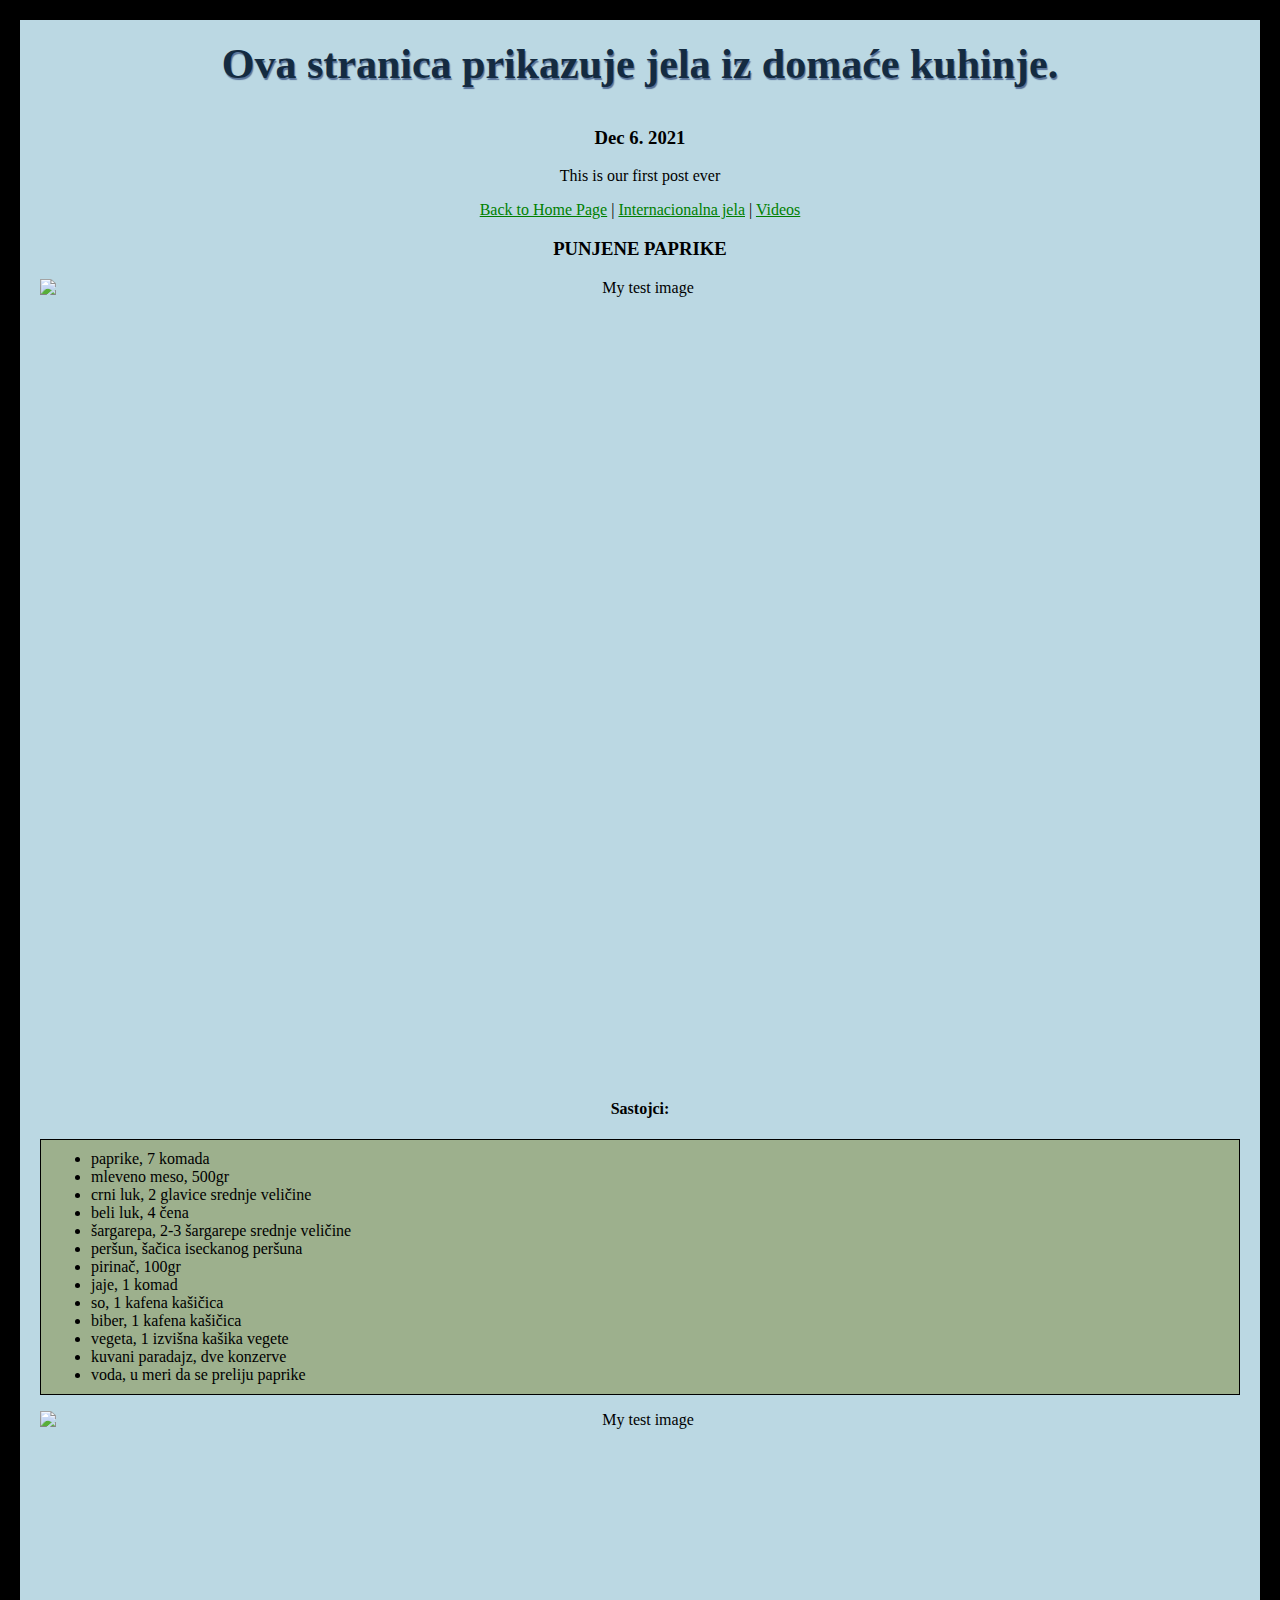
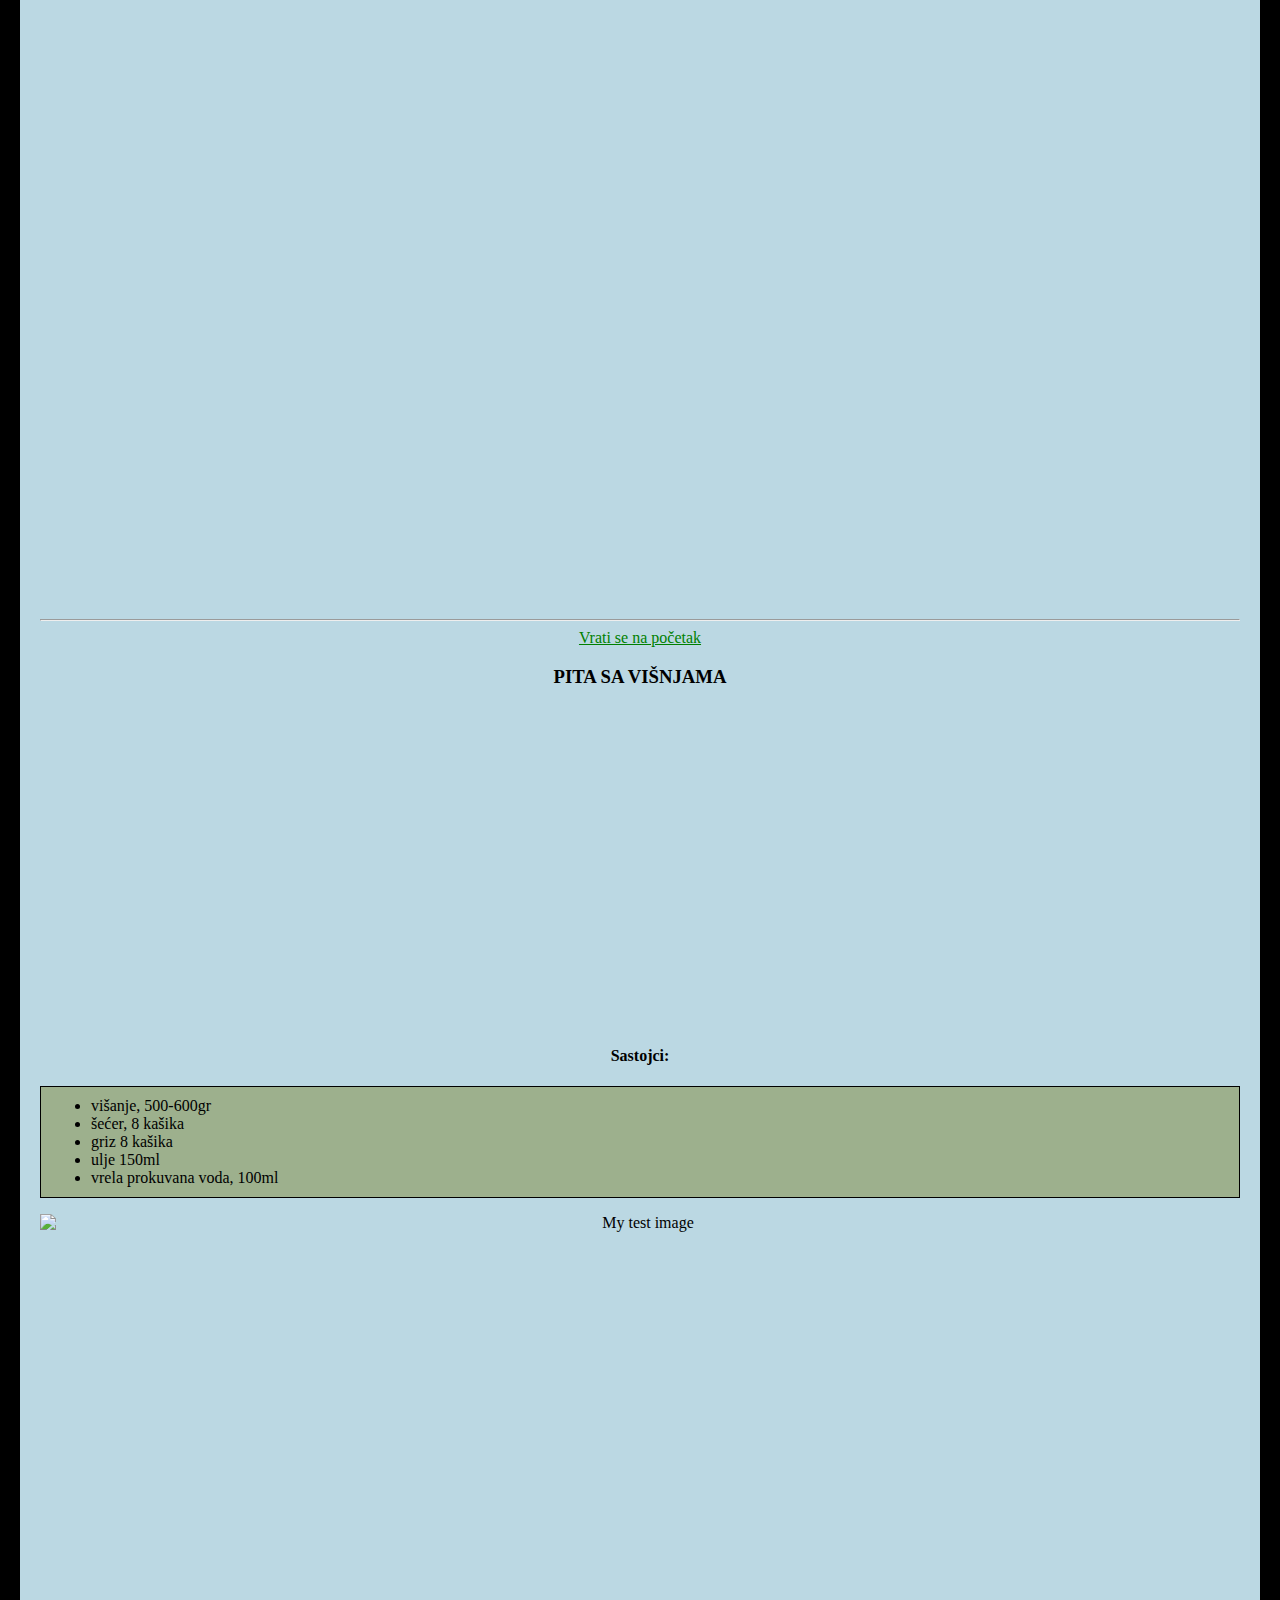
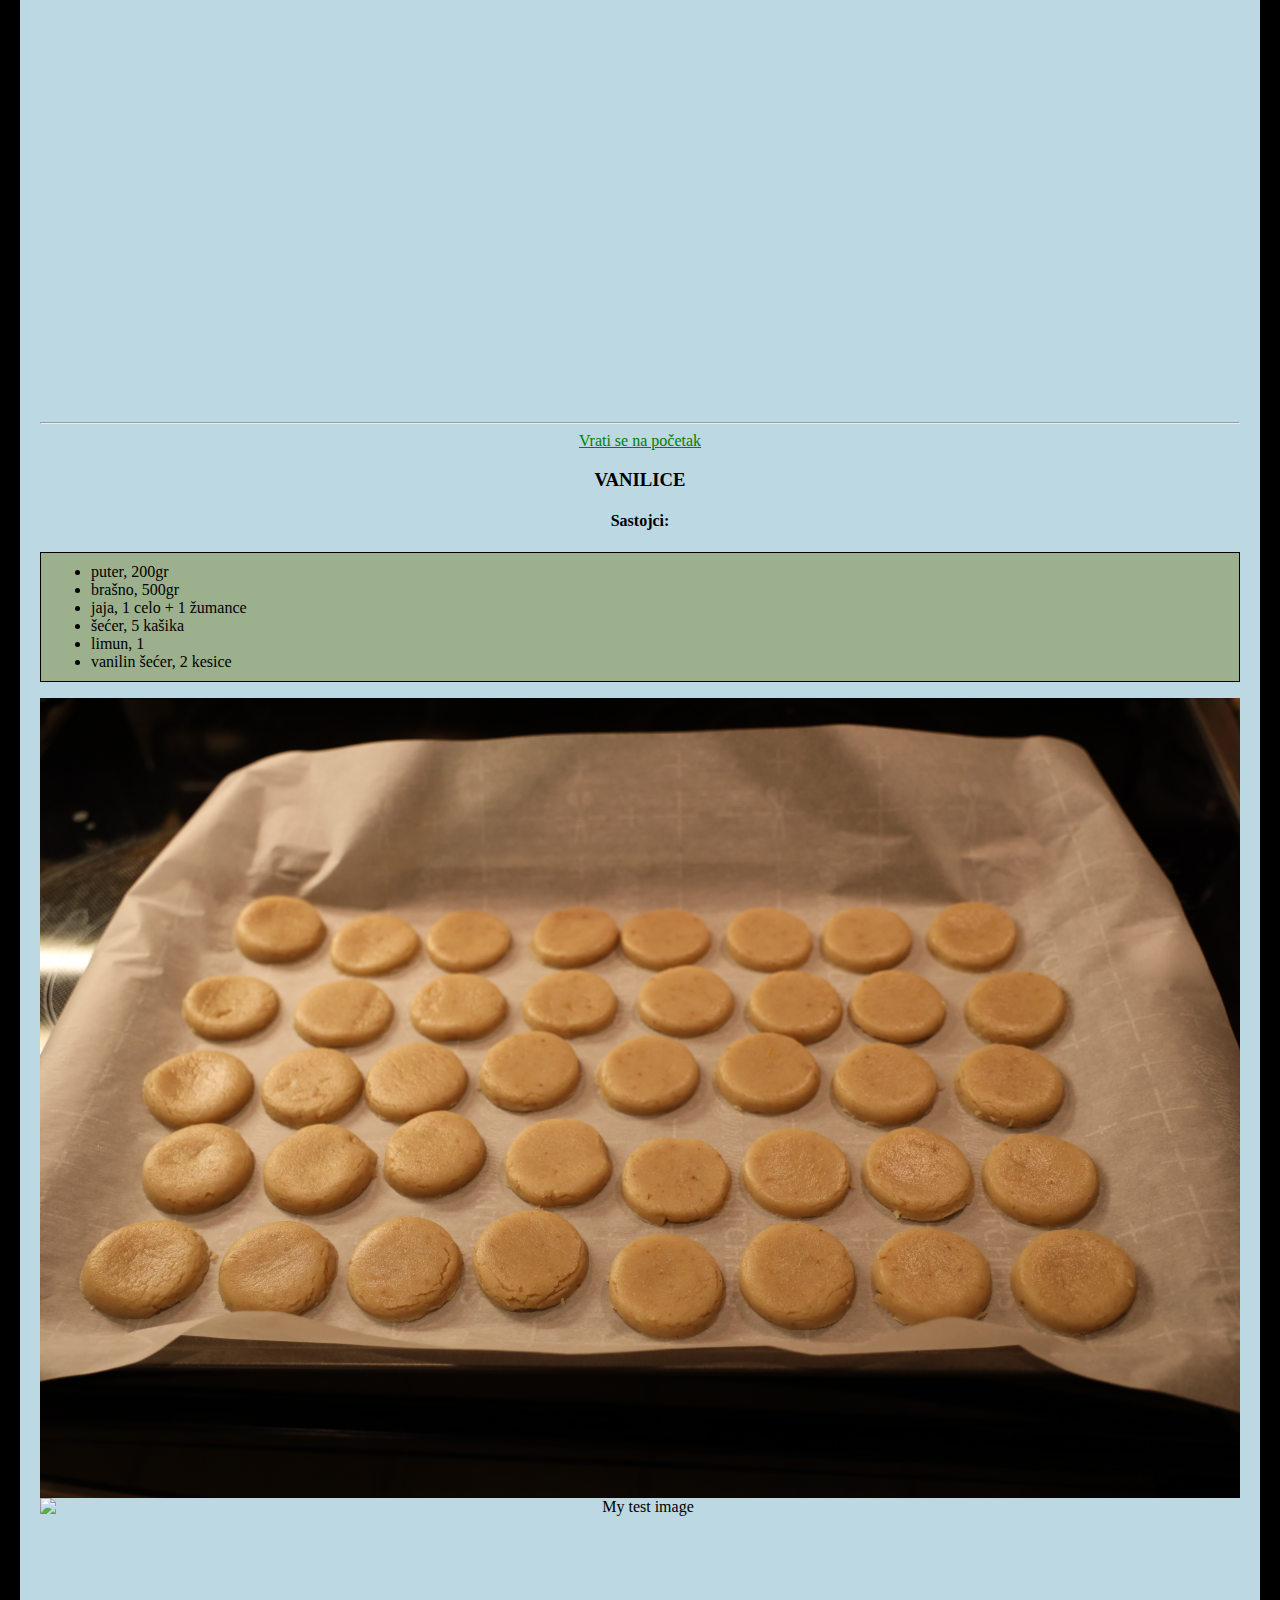
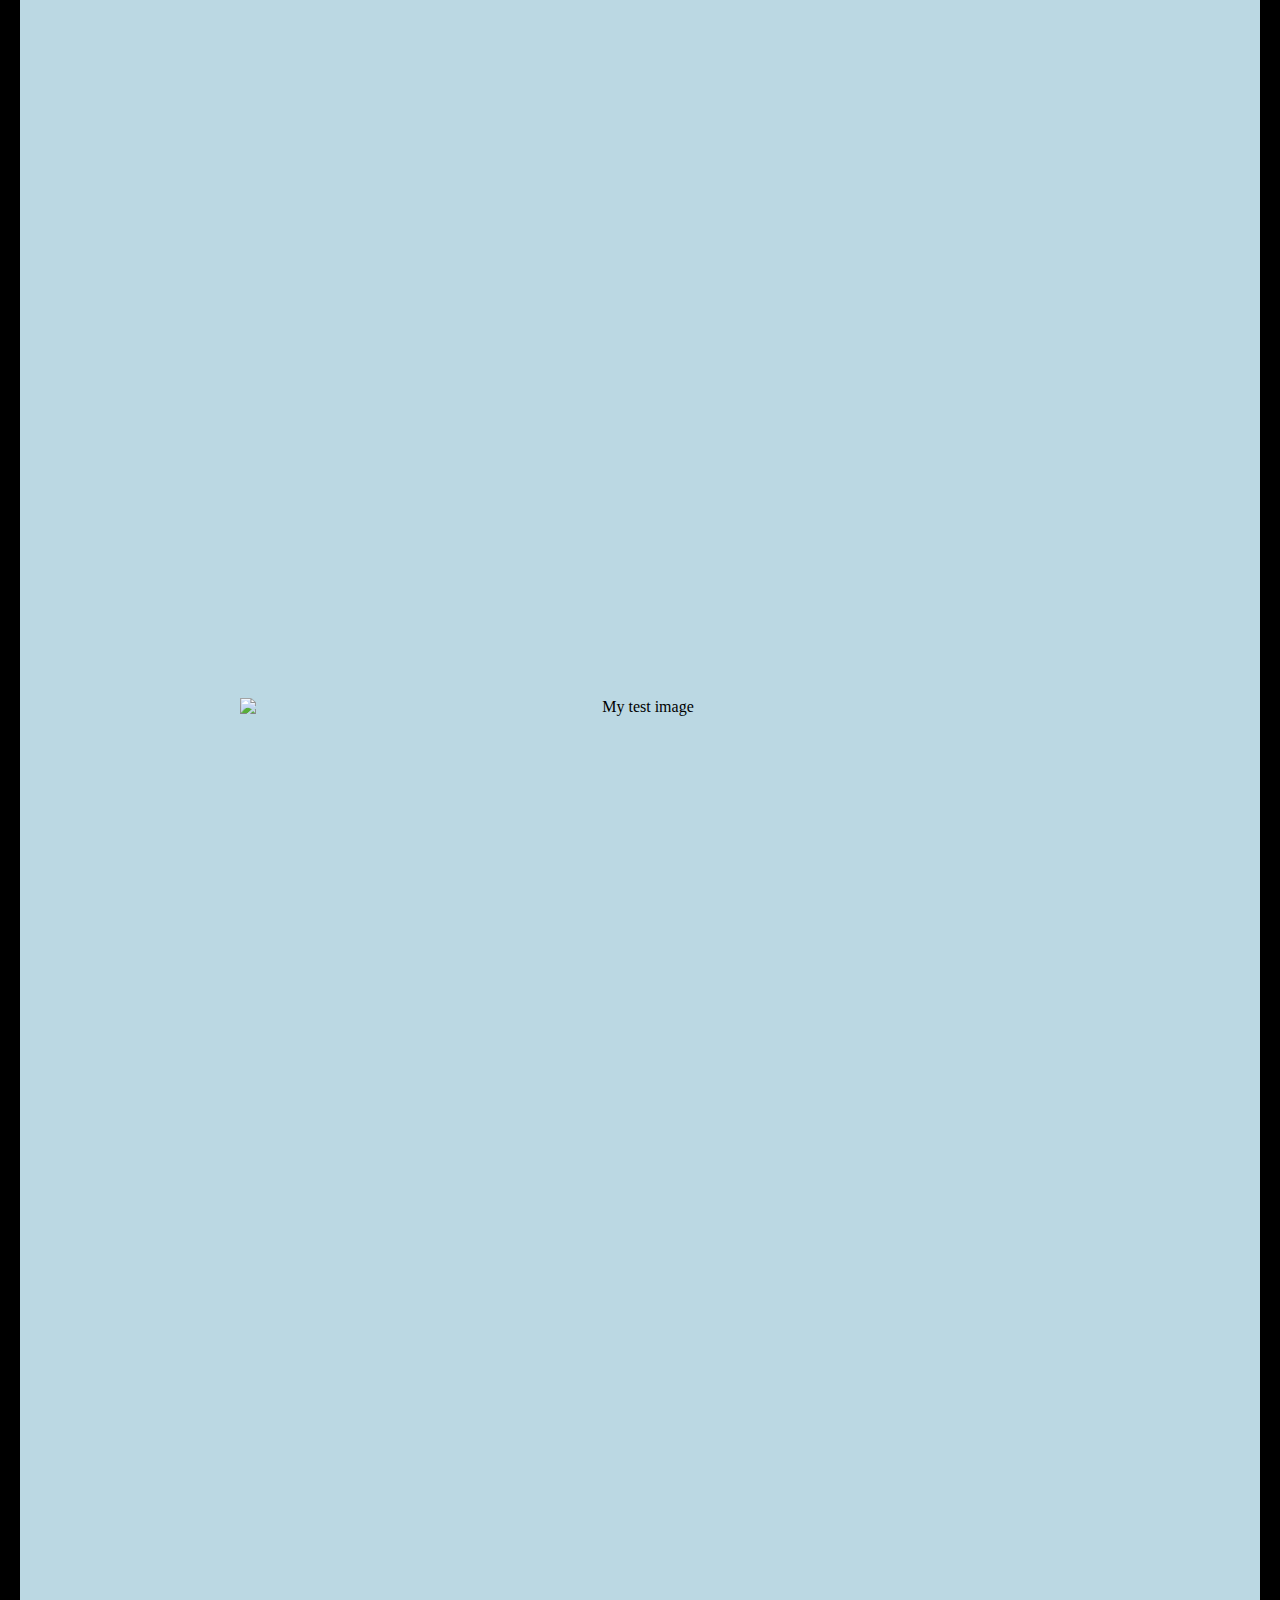
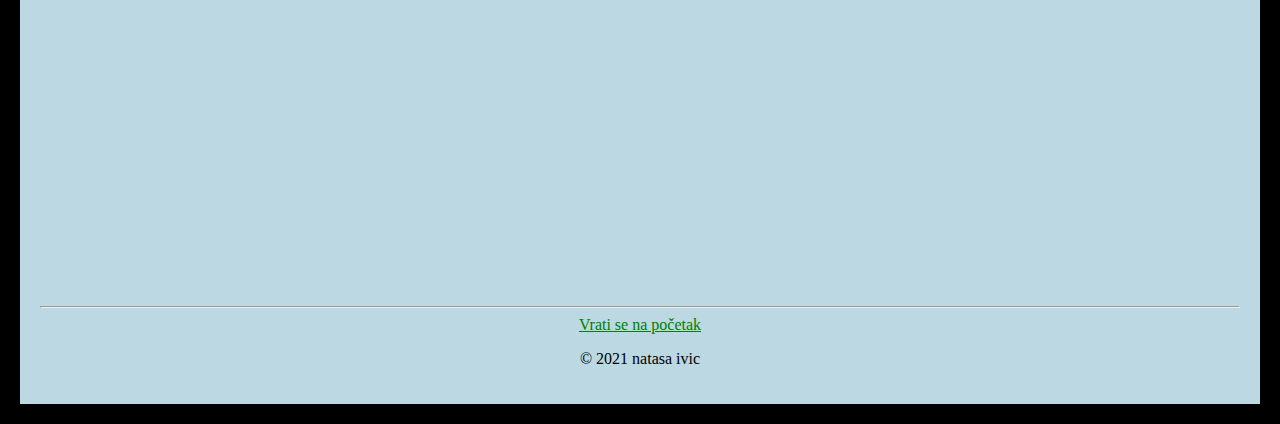
==== posts/domaca.html @ bd1f262c "ULinking web pages." ====
<!DOCTYPE html>
<html>

<head>
    <title>srpska</title>
    <meta charset="utf-8">
    <link rel="stylesheet" href="../styles/style.css">
    <link rel="icon" href="../images/cookbook.ico" type="image/x-icon">
</head>

<body>
    <h1>Ova stranica prikazuje jela iz domaće kuhinje. </h1>
    <h3>Dec 6. 2021</h3>
    <p>This is our first post ever</p>
    <a href="../index.html">Back to Home Page</a> | <a href="internacionalna.html">Internacionalna jela</a> | <a href="../videos/index.html">Videos</a>


    <h3 id="punjene-paprike"> PUNJENE PAPRIKE </h3>
    <img src="../images/DI9A6946.JPG" width="1200" height="800" alt="My test image">
    <h4> Sastojci: </h4>
    <ul>
        <li align="left"> paprike, 7 komada</li>
        <li align="left"> mleveno meso, 500gr</li>
        <li align="left"> crni luk, 2 glavice srednje veličine </li>
        <li align="left"> beli luk, 4 čena </li>
        <li align="left"> šargarepa, 2-3 šargarepe srednje veličine </li>
        <li align="left"> peršun, šačica iseckanog peršuna </li>
        <li align="left"> pirinač, 100gr </li>
        <li align="left"> jaje, 1 komad </li>
        <li align="left"> so, 1 kafena kašičica </li>
        <li align="left"> biber, 1 kafena kašičica</li>
        <li align="left"> vegeta, 1 izvišna kašika vegete </li>
        <li align="left"> kuvani paradajz, dve konzerve </li>
        <li align="left"> voda, u meri da se preliju paprike </li>
    </ul>
    <img src="../images/DI9A6948.JPG" width="1200" height="800" alt="My test image">
    <hr>
    <a href="#top">Vrati se na početak</a>

    <h3 id="pita-sa-visnjama"> PITA SA VIŠNJAMA </h3>
    <iframe width="560" height="315" src="https://www.youtube.com/embed/WzBoU1UcDYw" title="YouTube video player" frameborder="0" allow="accelerometer; autoplay; clipboard-write; encrypted-media; gyroscope; picture-in-picture" allowfullscreen></iframe>
    <h4> Sastojci: </h4>
    <ul>
        <li align="left"> višanje, 500-600gr </li>
        <li align="left"> šećer, 8 kašika </li>
        <li align="left"> griz 8 kašika </li>
        <li align="left"> ulje 150ml </li>
        <li align="left"> vrela prokuvana voda, 100ml </li>
    </ul>
    <img src="../images/DI9A7164.JPG" width="1200" height="800" alt="My test image">
    <hr>
    <a href="#top">Vrati se na početak</a>

    <h3 id="vanilice"> VANILICE </h3>
    <h4> Sastojci: </h4>
    <ul>
        <li align="left"> puter, 200gr</li>
        <li align="left"> brašno, 500gr </li>
        <li align="left"> jaja, 1 celo + 1 žumance </li>
        <li align="left"> šećer, 5 kašika </li>
        <li align="left"> limun, 1 </li>
        <li align="left"> vanilin šećer, 2 kesice </li>
    </ul>
    <img src="../images/DI9A7953.JPG" width="1200" height="800" alt="My test image">
    <img src="../images/vanilice.JPG" width="1200" height="800" alt="My test image">

    <div class="bg-image-wrapper">
        <div class="table">
            <div class="row">
                <div class="cell"><img src="../images/vanilice.JPG/120x80" alt="" /></div>
                <div class="cell"><img src="../images/vanilice.JPG/120x80" alt="" /></div>
            </div>
            <div class="row">
                <div class="cell"><img src="../images/vanilice.JPG/120x80" alt="" /></div>
                <div class="cell"><img src="../images/vanilice.JPG/120x80" alt="" /></div>
            </div>
        </div>
    </div>
    <img src="../images/DI9A8019.JPG" width="800" height="1200" alt="My test image">
    <hr>
    <a href="#top">Vrati se na početak</a>
    <p>© 2021 natasa ivic</p>
</body>

</html>
---- styles/style.css ----
html {
    /*background-color: #009f3a;*/
    background-color: #355440;
}

a {
    color: green;
}

a:hover {
    color: blue;
}

h1 {
    font-size: 42px;
    margin: 0;
    padding: 20px 0;
    color: #142b41;
    text-shadow: 1px 2px 1px rgb(87, 113, 152);
}

body {
    width: 1200px;
    /* or fit-content*/
    margin: 0 auto;
    text-align: center;
    background-color: #bbd8e3;
    padding: 0 20px 20px 20px;
    border: 20px solid black;
}

img {
    display: block;
    margin: 0 auto;
}

ul {
    background: rgb(157, 176, 141);
    padding: 10px;
    border: 1px solid black;
}

dl {
    background: rgb(157, 176, 141);
    padding: 10px;
    border: 1px solid black;
}

li {
    width: 300px;
    margin-left: 40px;
    text-align: left
}

div {
    img {
        display: block;
    }
    .table {
        display: table;
    }
    .row {
        display: table-rwo;
    }
    .cell {
        display: table-cell;
    }
    .bg-image-wrapper {
        display: inline-block;
        background: url(http://placehold.it/200x200);
        border-radius: 10px;
        overflow: hidden;
    }
}
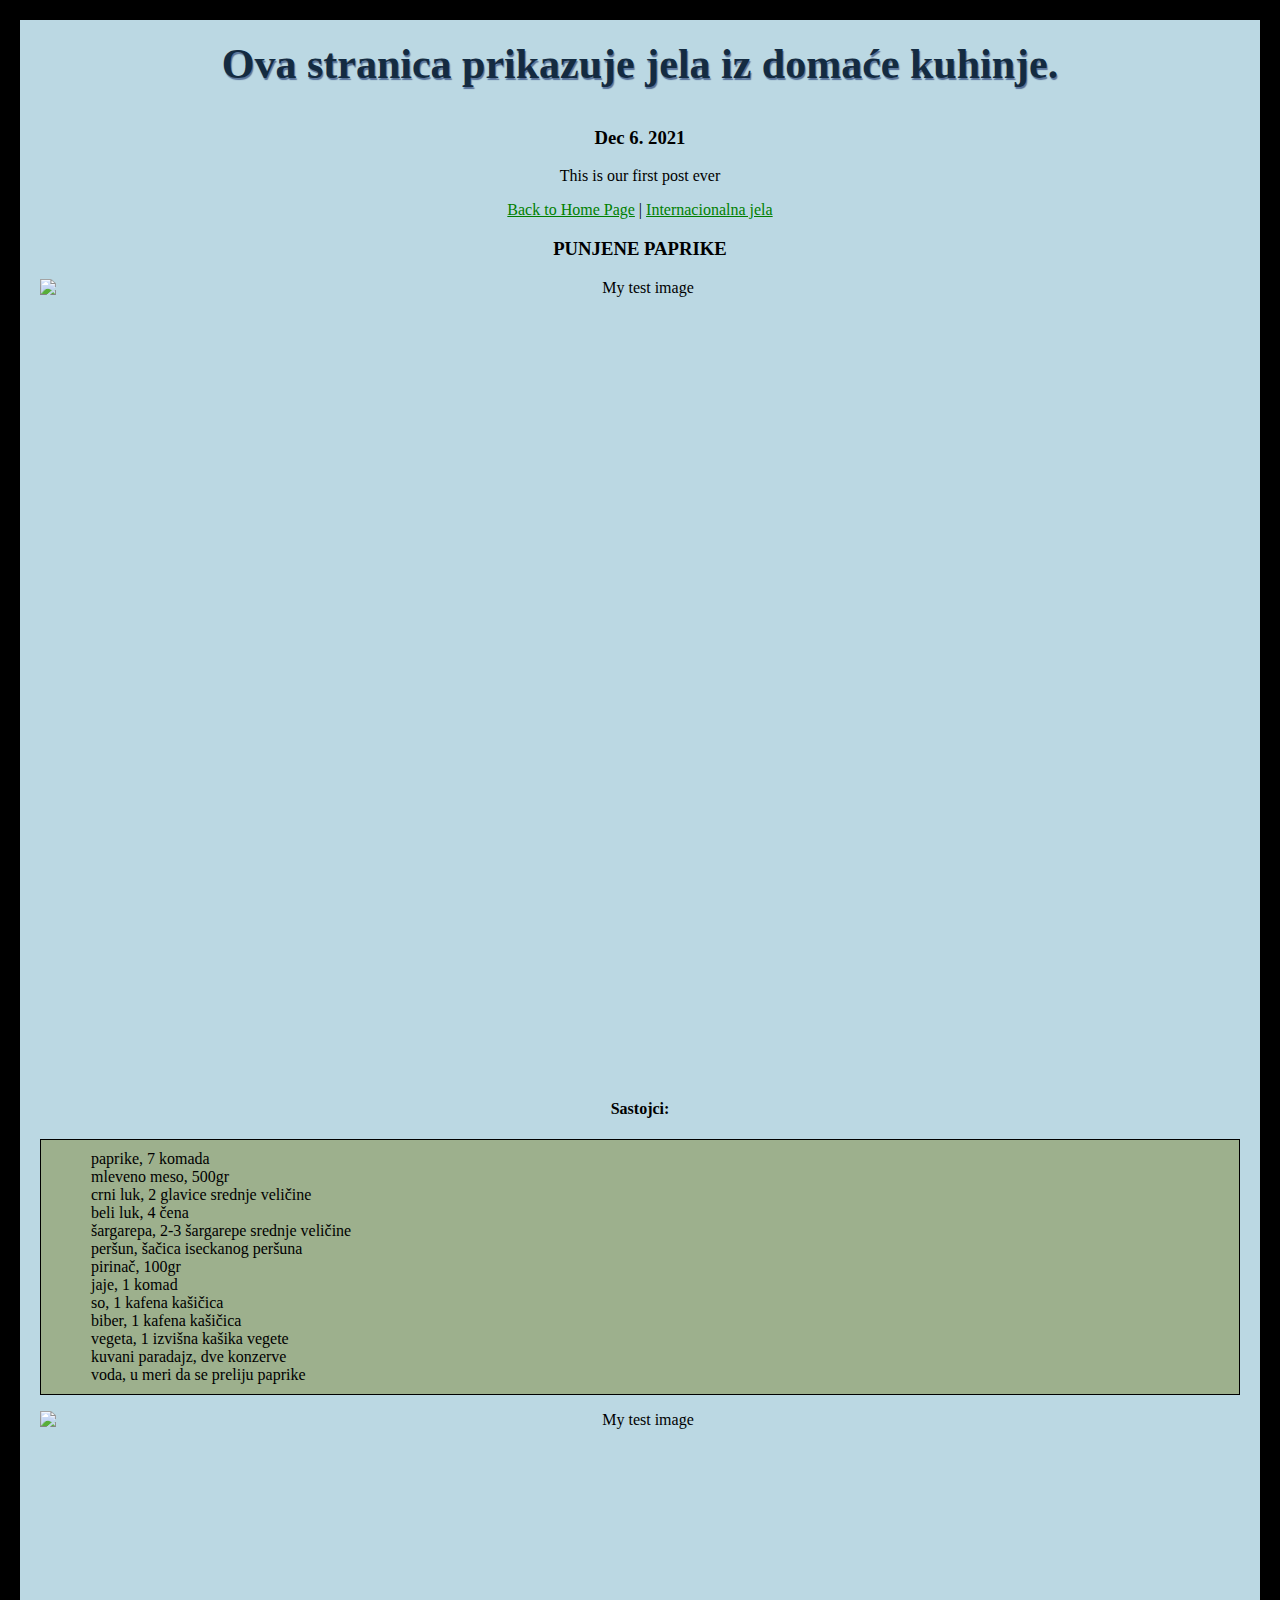
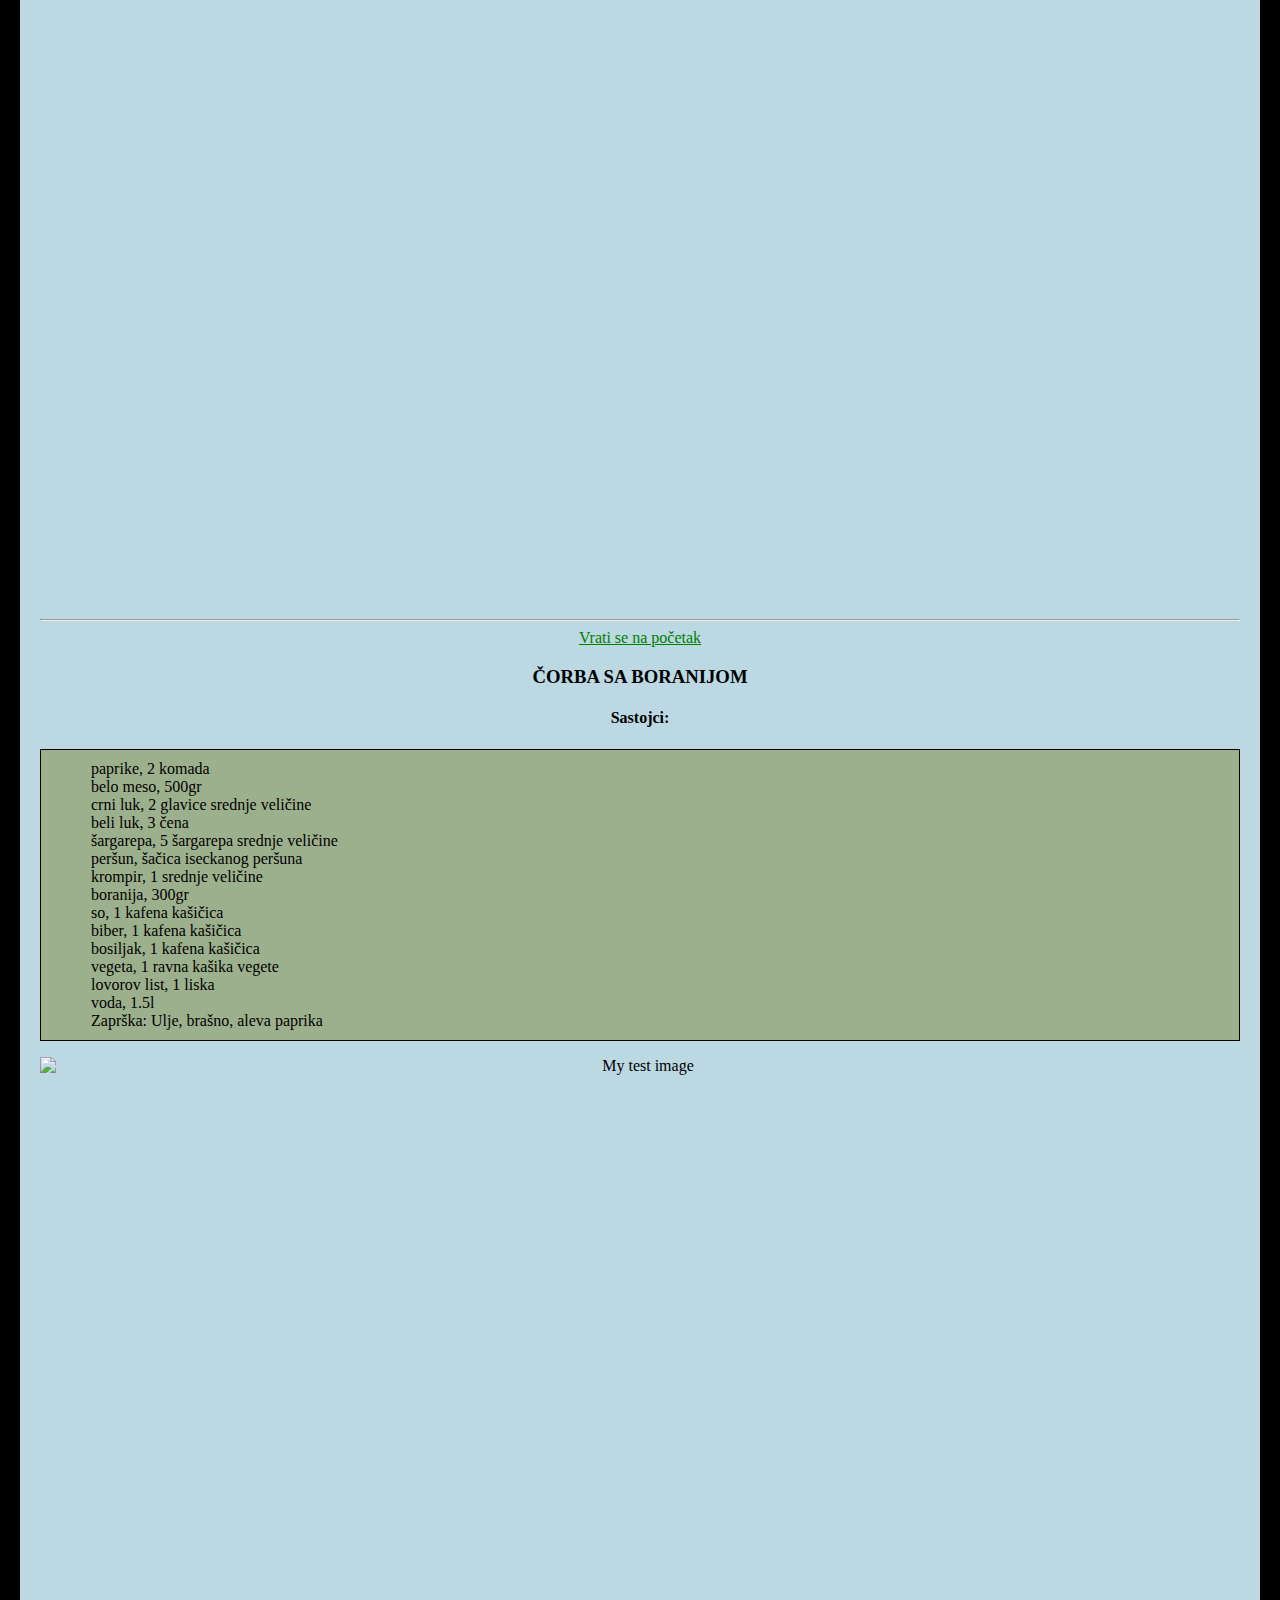
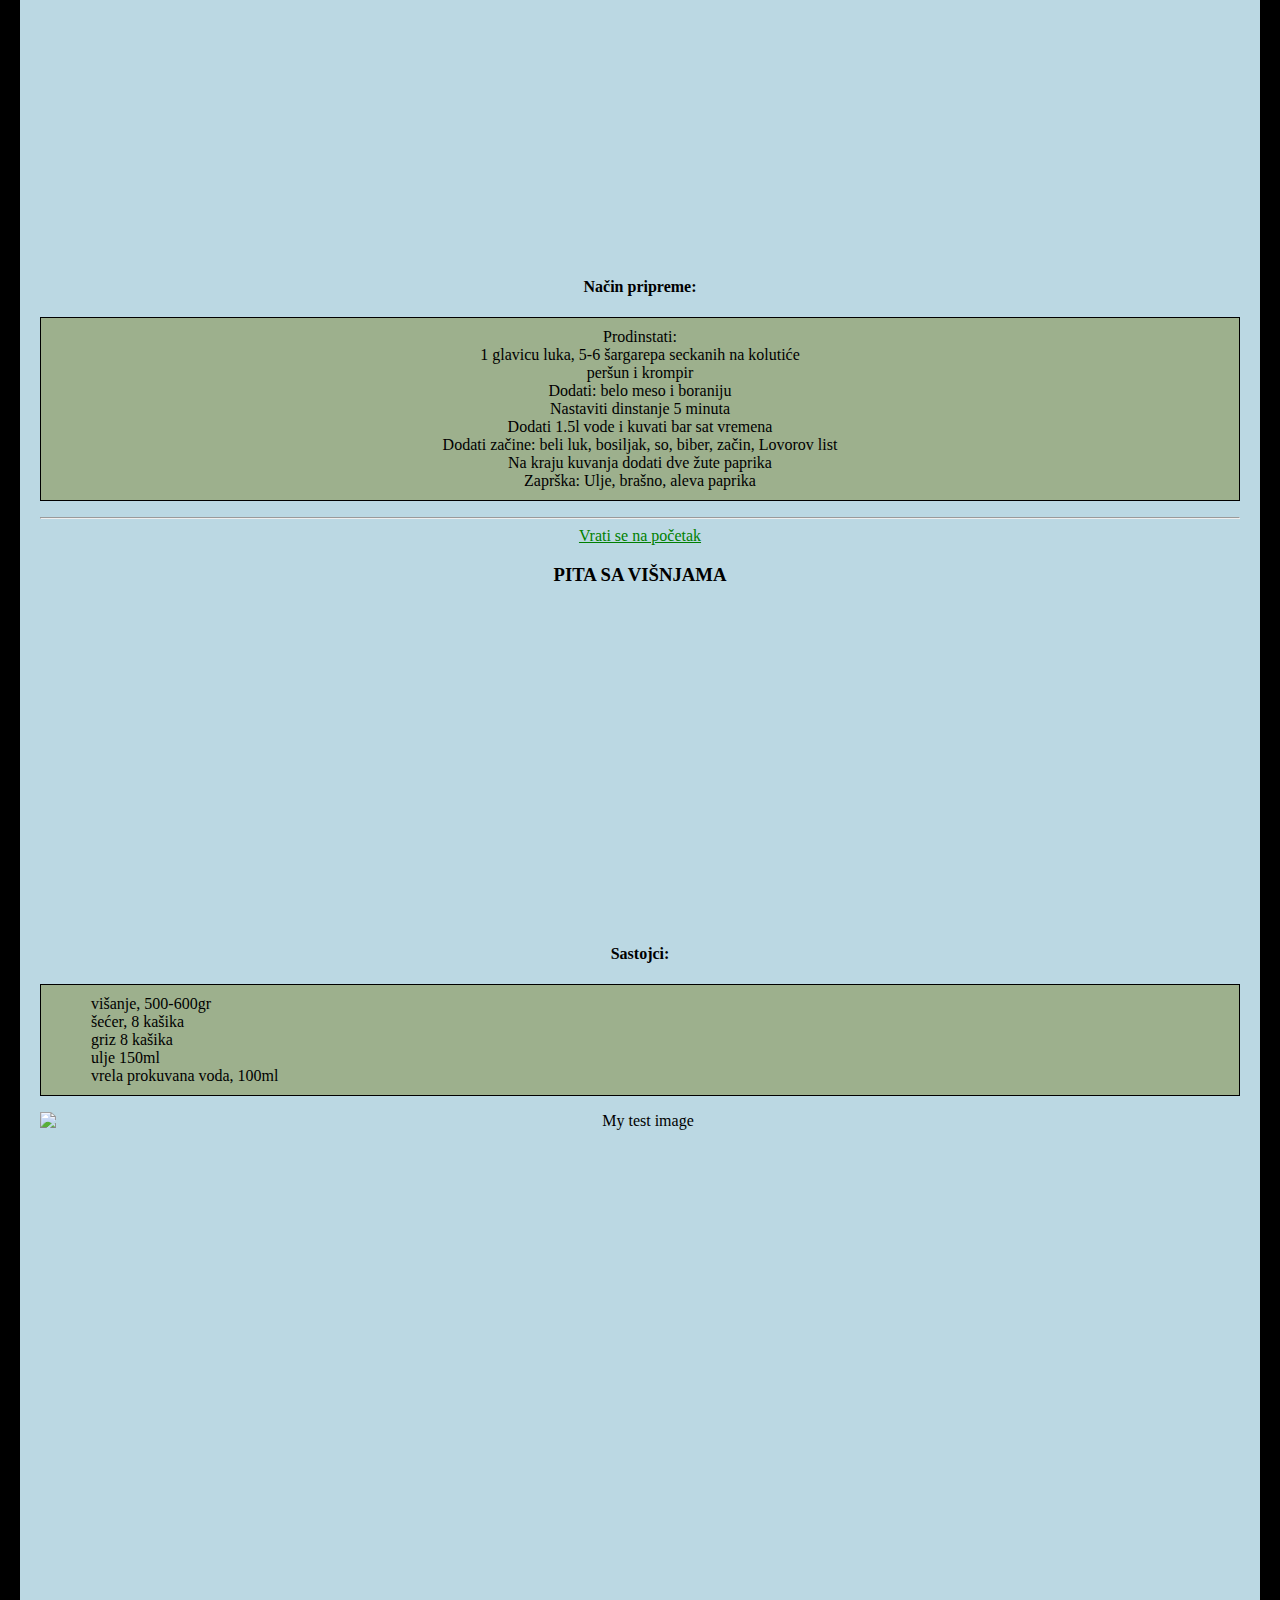
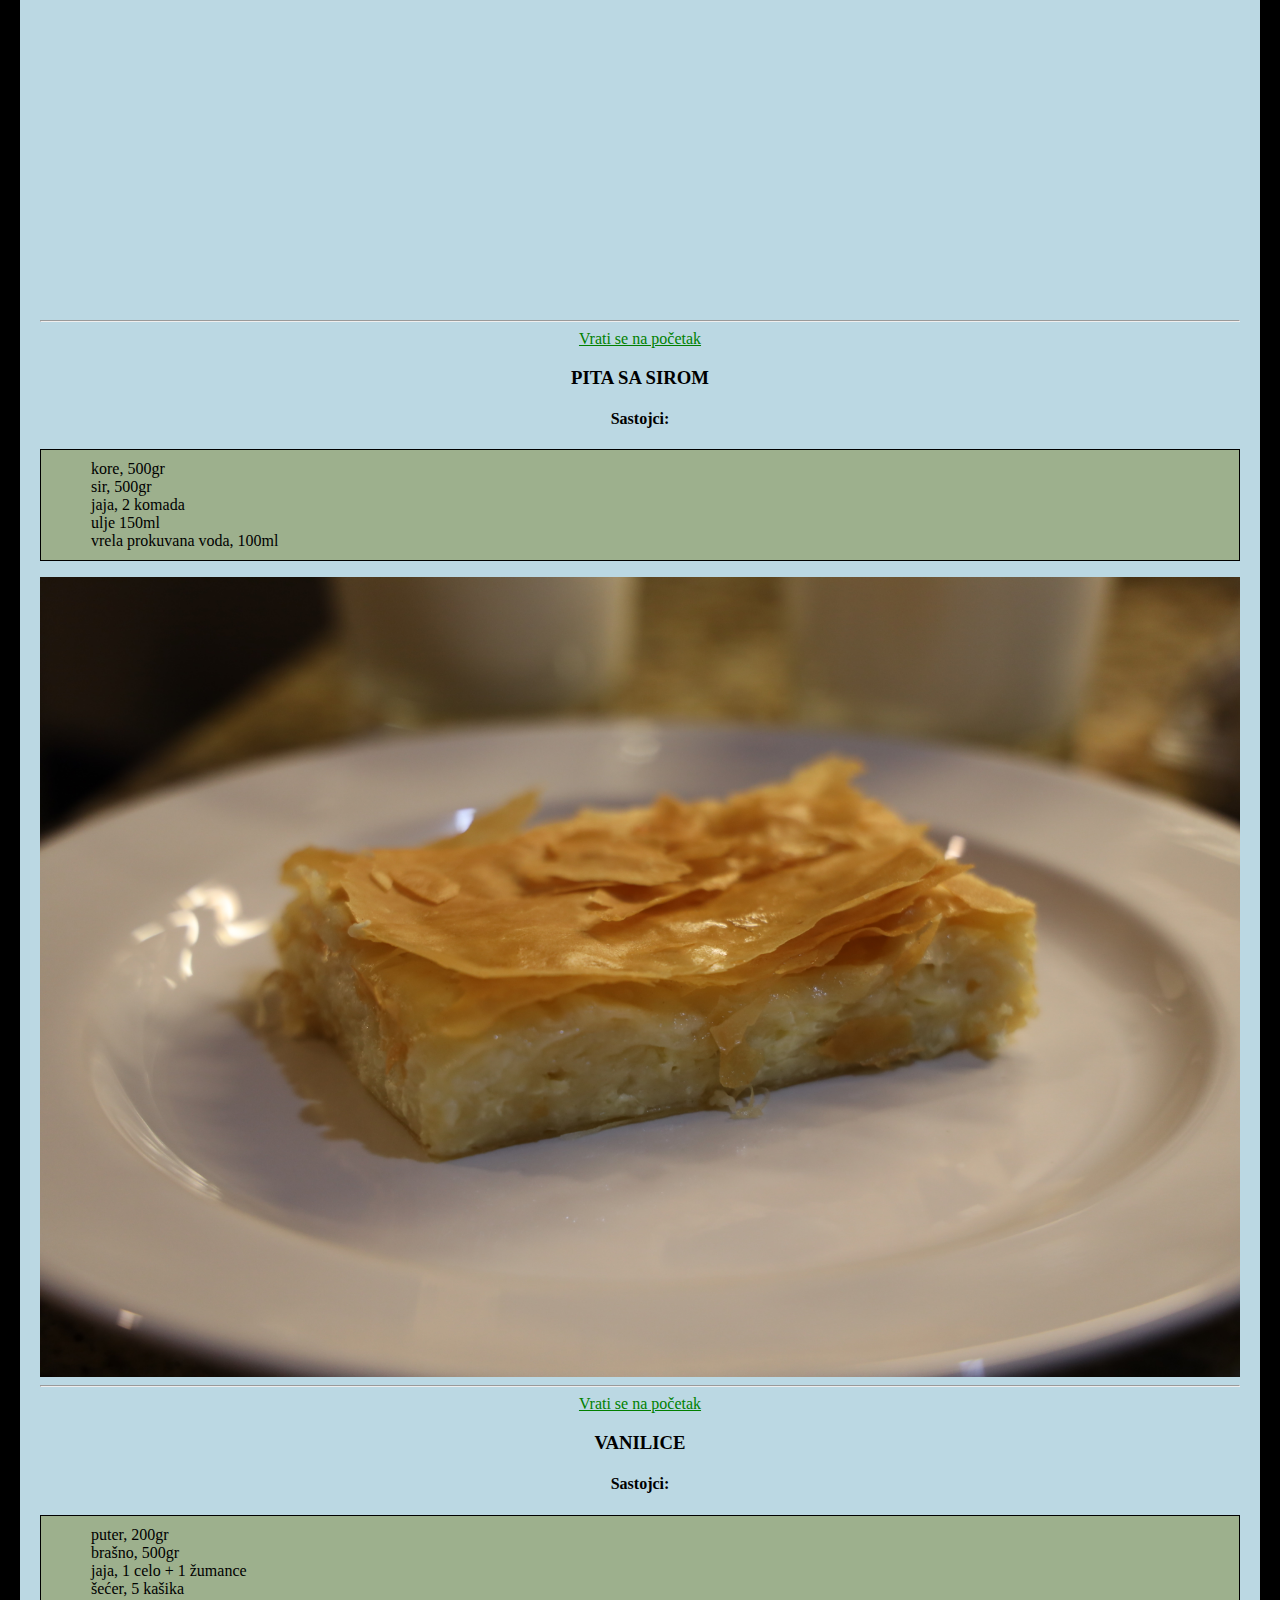
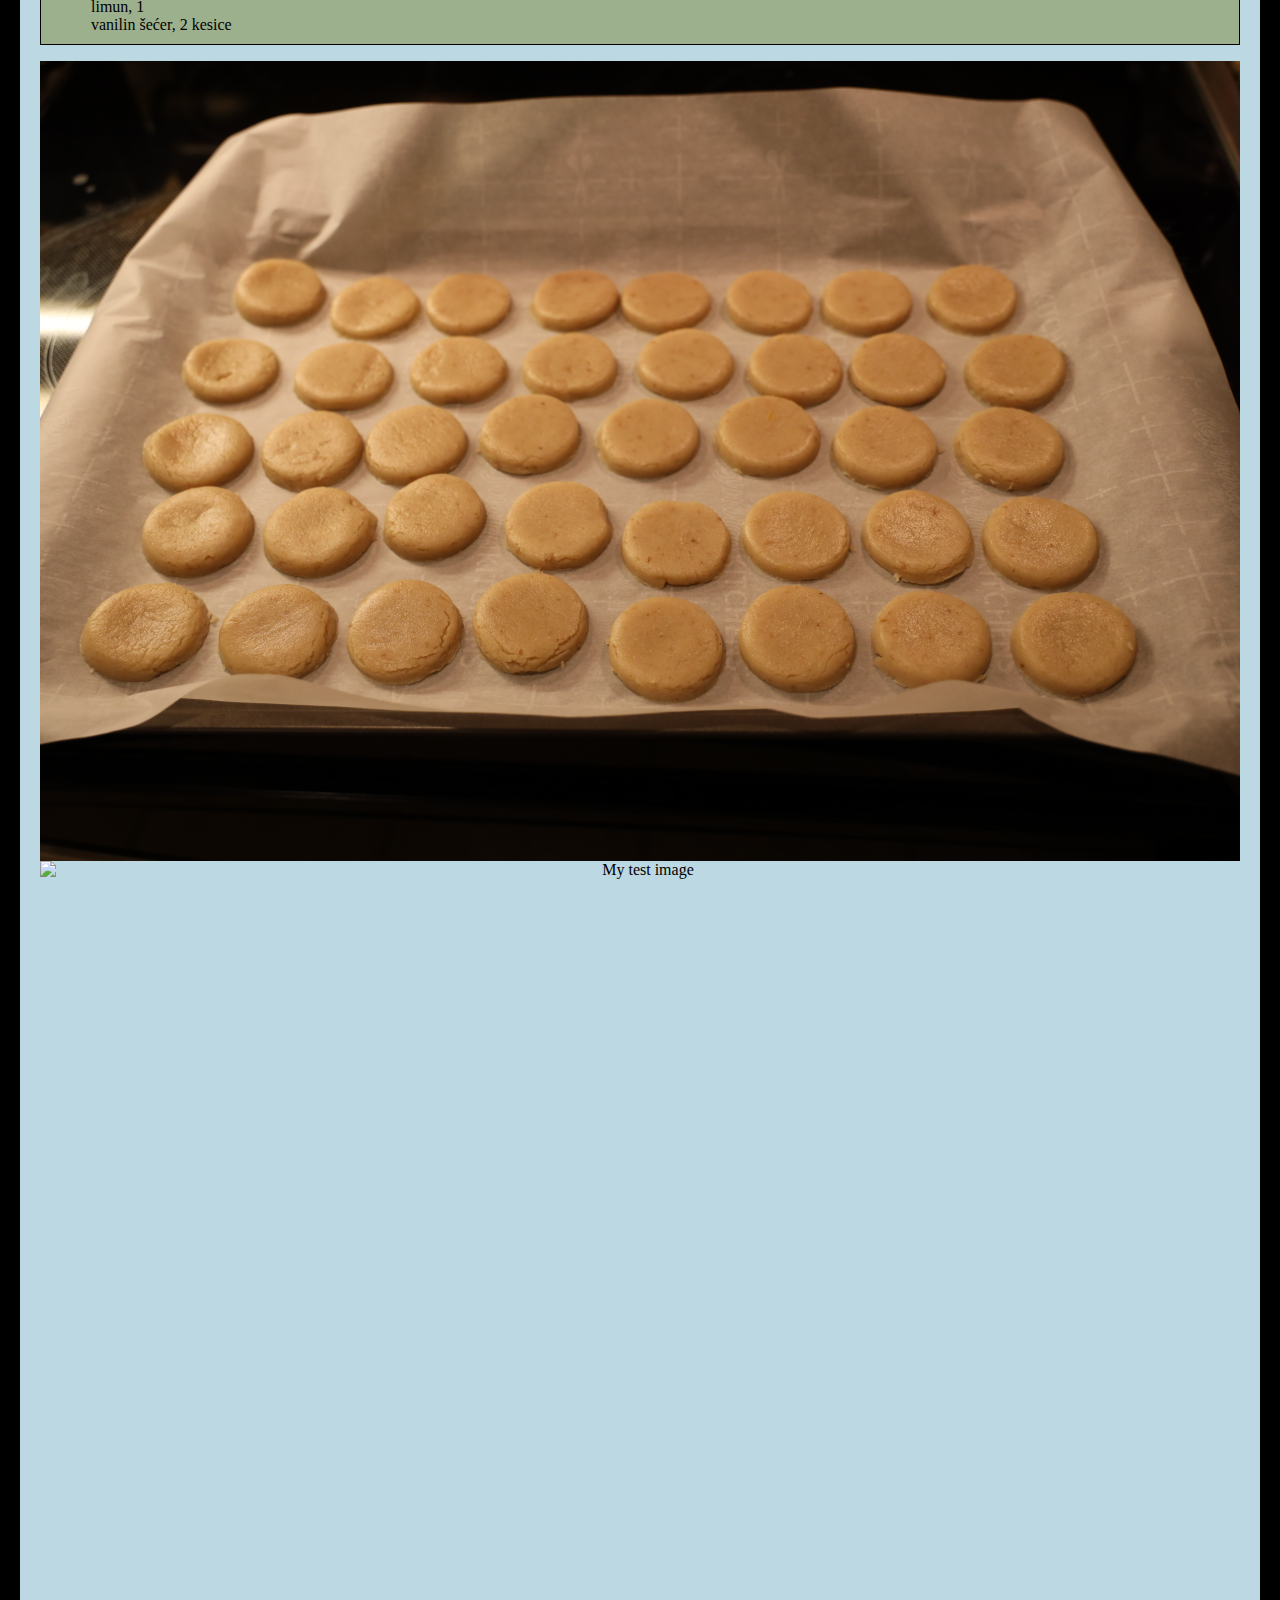
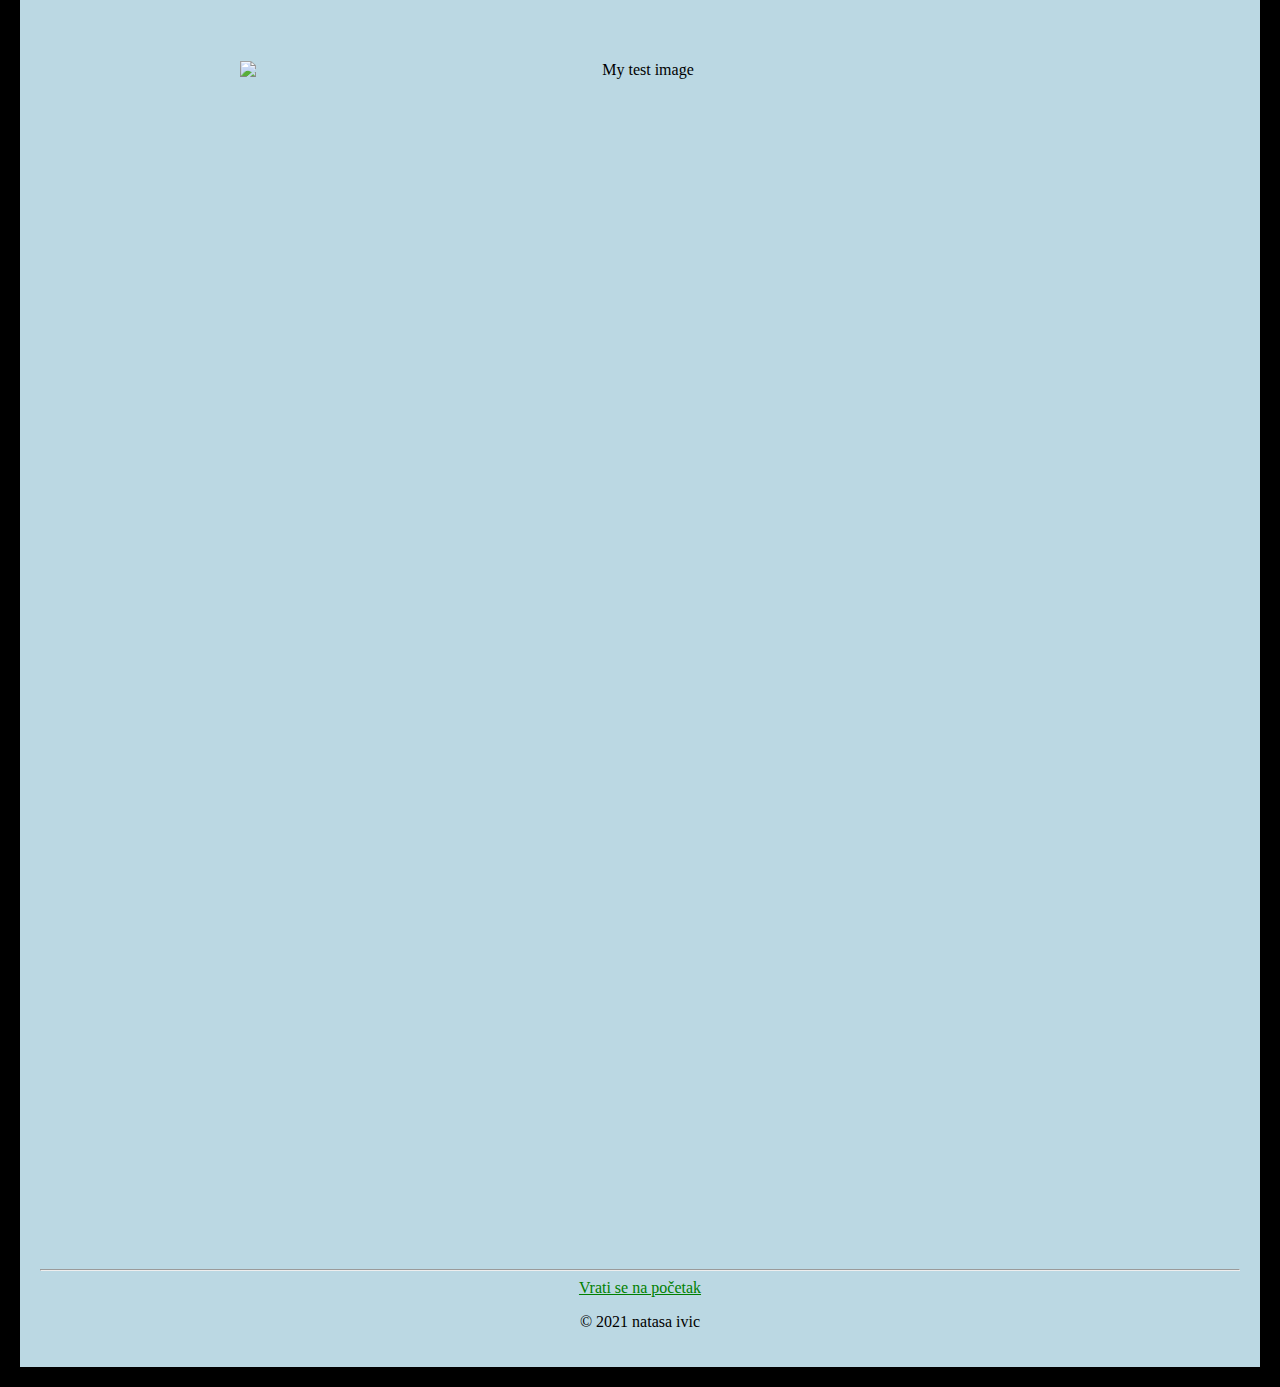
==== commit ad2a2366: "Refining." ====
--- a/posts/domaca.html
+++ b/posts/domaca.html
@@ -12,7 +12,7 @@
     <h1>Ova stranica prikazuje jela iz domaće kuhinje. </h1>
     <h3>Dec 6. 2021</h3>
     <p>This is our first post ever</p>
-    <a href="../index.html">Back to Home Page</a> | <a href="internacionalna.html">Internacionalna jela</a> | <a href="../videos/index.html">Videos</a>
+    <a href="../index.html">Back to Home Page</a> | <a href="internacionalna.html">Internacionalna jela</a>
 
 
     <h3 id="punjene-paprike"> PUNJENE PAPRIKE </h3>
@@ -37,6 +37,42 @@
     <hr>
     <a href="#top">Vrati se na početak</a>
 
+    <h3 id="corba-sa-boranijom"> ČORBA SA BORANIJOM </h3>
+    <h4> Sastojci: </h4>
+    <ul>
+        <li align="left"> paprike, 2 komada</li>
+        <li align="left"> belo meso, 500gr</li>
+        <li align="left"> crni luk, 2 glavice srednje veličine </li>
+        <li align="left"> beli luk, 3 čena </li>
+        <li align="left"> šargarepa, 5 šargarepa srednje veličine </li>
+        <li align="left"> peršun, šačica iseckanog peršuna </li>
+        <li align="left"> krompir, 1 srednje veličine </li>
+        <li align="left"> boranija, 300gr </li>
+        <li align="left"> so, 1 kafena kašičica </li>
+        <li align="left"> biber, 1 kafena kašičica</li>
+        <li align="left"> bosiljak, 1 kafena kašičica</li>
+        <li align="left"> vegeta, 1 ravna kašika vegete </li>
+        <li align="left"> lovorov list, 1 liska </li>
+        <li align="left"> voda, 1.5l </li>
+        <li align="left"> Zaprška: Ulje, brašno, aleva paprika </li>
+    </ul>
+    <img src="../images/IMG_9023.PNG" width="1200" height="800" alt="My test image">
+    <h4> Način pripreme: </h4>
+    <dl>
+        <dt> Prodinstati: </dt>
+        <dt> 1 glavicu luka, 5-6 šargarepa seckanih na kolutiće </dt>
+        <dt> peršun i krompir </dt>
+        <dt> Dodati: belo meso i boraniju </dt>
+        <dt> Nastaviti dinstanje 5 minuta </dt>
+        <dt> Dodati 1.5l vode i kuvati bar sat vremena </dt>
+        <dt> Dodati začine: beli luk, bosiljak, so, biber, začin, Lovorov list </dt>
+        <dt> Na kraju kuvanja dodati dve žute paprika </dt>
+        <dt> Zaprška: Ulje, brašno, aleva paprika </dt>
+
+    </dl>
+    <hr>
+    <a href="#top">Vrati se na početak</a>
+
     <h3 id="pita-sa-visnjama"> PITA SA VIŠNJAMA </h3>
     <iframe width="560" height="315" src="https://www.youtube.com/embed/WzBoU1UcDYw" title="YouTube video player" frameborder="0" allow="accelerometer; autoplay; clipboard-write; encrypted-media; gyroscope; picture-in-picture" allowfullscreen></iframe>
     <h4> Sastojci: </h4>
@@ -48,6 +84,19 @@
         <li align="left"> vrela prokuvana voda, 100ml </li>
     </ul>
     <img src="../images/DI9A7164.JPG" width="1200" height="800" alt="My test image">
+    <hr>
+    <a href="#top">Vrati se na početak</a>
+
+    <h3 id="pita-sa-sirom"> PITA SA SIROM </h3>
+    <h4> Sastojci: </h4>
+    <ul>
+        <li align="left"> kore, 500gr</li>
+        <li align="left"> sir, 500gr </li>
+        <li align="left"> jaja, 2 komada </li>
+        <li align="left"> ulje 150ml </li>
+        <li align="left"> vrela prokuvana voda, 100ml </li>
+    </ul>
+    <img src="../images/DI9A7458.JPG" width="1200" height="800" alt="My test image">
     <hr>
     <a href="#top">Vrati se na početak</a>
 
--- a/styles/style.css
+++ b/styles/style.css
@@ -1,6 +1,21 @@
 html {
     /*background-color: #009f3a;*/
     background-color: #355440;
+}
+
+.special {
+    color: rebeccapurple;
+    font-weight: bold;
+}
+
+.outer {
+    border: 5px solid black;
+}
+
+.box {
+    padding: 20px 20px 20px 20px;
+    background-color: rgb(121, 164, 140);
+    color: white;
 }
 
 a {
@@ -52,6 +67,11 @@
     text-align: left
 }
 
+li {
+    list-style-type: none;
+    /* list-style-type: "\1F44D"; */
+}
+
 div {
     img {
         display: block;
